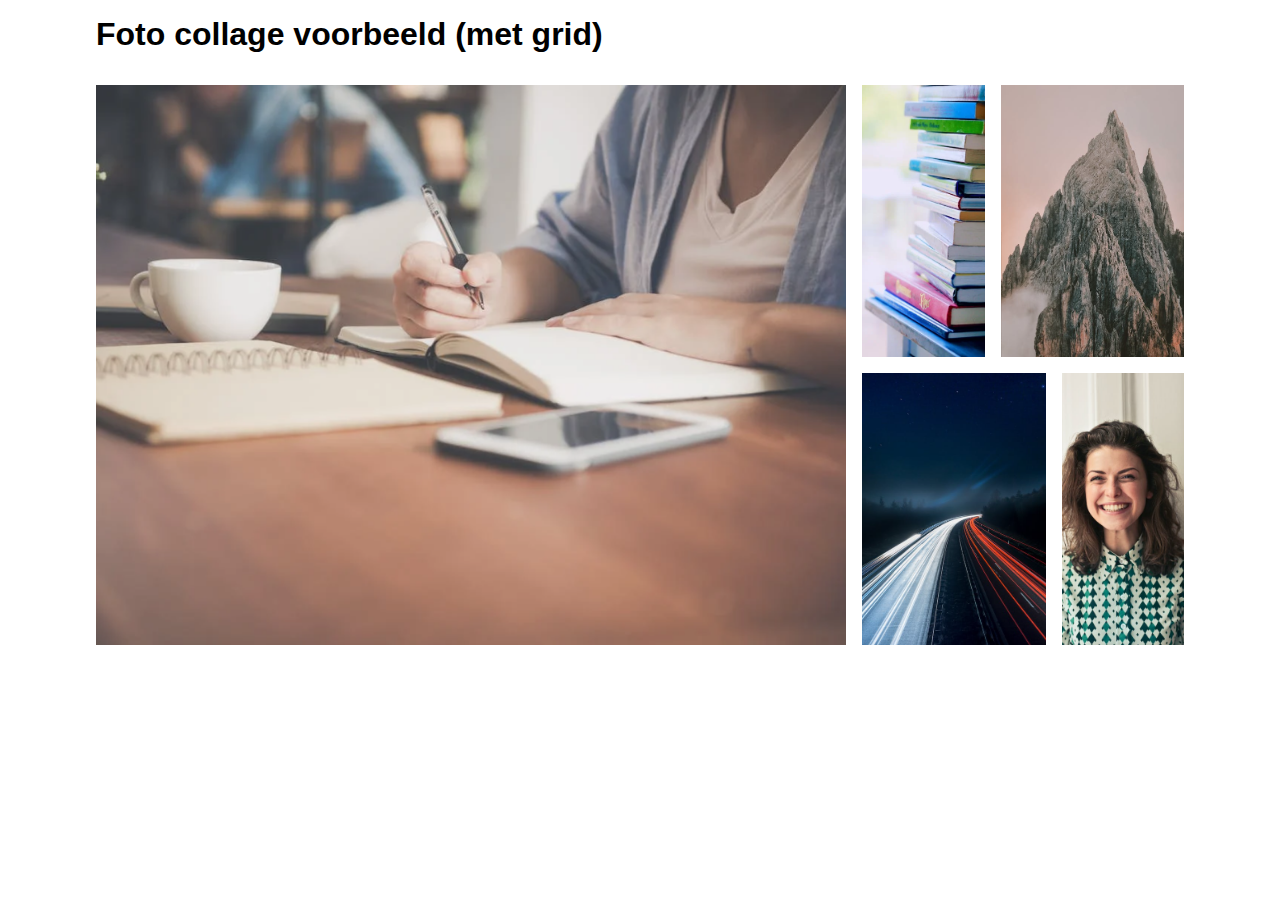
==== index.html @ 40bb7b29 "20240117: first commit" ====
<!DOCTYPE html>
<html lang="en">
<head>
    <meta name="viewport" content="width=device-width, initial-scale=1.0">
    <meta charset="UTF-8">
    <link rel="stylesheet" href="css/main.css">
    <title>Foto collage voorbeeld</title>
</head>
<body>

<div class="container">
    <h1>Foto collage voorbeeld (met grid)</h1>
    <div class="display-grid foto-collage column-gap-1em">
        <div class="foto-container" id="left" aria-label="student" title="Student"></div>
        <div class="display-grid right-container">
            <div class="display-grid top-row column-gap-1em">
                <div id="right-top-left" class="foto-container" aria-label="Books" title="Books"></div>
                <div id="right-top-right" class="foto-container" aria-label="Mountain" title="Mountain"></div>
            </div>
            <div class="display-grid bottom-row column-gap-1em">
                <div id="right-bottom-left" class="foto-container" aria-label="Highway" title="Highway"></div>
                <div id="right-bottom-right" class="foto-container" aria-label="Woman" title="Woman"></div>
            </div>
        </div>
    </div>
</div>
</body>
</html>
---- css/main.css ----
* {
    margin: 0;
    font-family: "Roboto Thin", sans-serif;
}

h1 {
    padding: 0 0 1em 0;
}

.container {
    width: 85%;
    margin: 1em auto;
    min-height: 35em;
}

.display-grid {
    display: grid;
}

.column-gap-1em {
    column-gap: 1em;
}

.foto-collage {
    grid-template-columns: 7fr 3fr;
    min-height: 35em;
}

.right-container {
    row-gap: 1em;
}

.top-row {
    grid-template-columns: 4fr 6fr;
}

.bottom-row {
    grid-template-columns: 6fr 4fr;
}

#left {
    background-image: url("../img/left.png");
    background-size: cover;
}

#right-top-left {
    background-image: url("../img/right-top-left.png");
}

#right-top-right {
    background-image: url("../img/right-top-right.png");
}

#right-bottom-left {
    background-image: url("../img/right-bottom-left.png");
}

#right-bottom-right {
    background-image: url("../img/right-bottom-right.png");
}

.foto-container {
    background-size: cover;
    background-position: center;
}
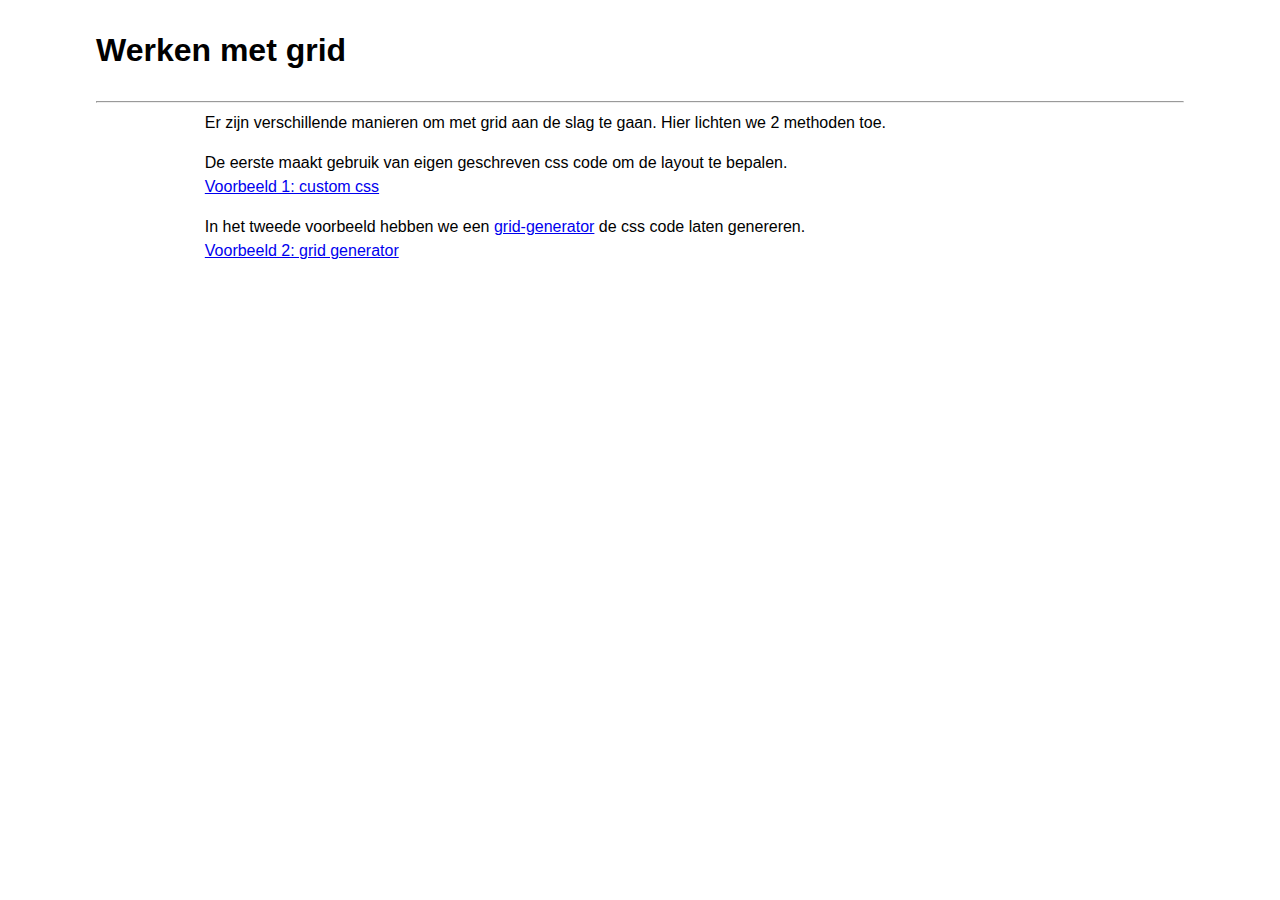
==== commit 243032d3: "20240117: second commit" ====
--- a/index.html
+++ b/index.html
@@ -4,25 +4,27 @@
     <meta name="viewport" content="width=device-width, initial-scale=1.0">
     <meta charset="UTF-8">
     <link rel="stylesheet" href="css/main.css">
-    <title>Foto collage voorbeeld</title>
+    <title>Werken met grid</title>
 </head>
 <body>
-
 <div class="container">
-    <h1>Foto collage voorbeeld (met grid)</h1>
-    <div class="display-grid foto-collage column-gap-1em">
-        <div class="foto-container" id="left" aria-label="student" title="Student"></div>
-        <div class="display-grid right-container">
-            <div class="display-grid top-row column-gap-1em">
-                <div id="right-top-left" class="foto-container" aria-label="Books" title="Books"></div>
-                <div id="right-top-right" class="foto-container" aria-label="Mountain" title="Mountain"></div>
-            </div>
-            <div class="display-grid bottom-row column-gap-1em">
-                <div id="right-bottom-left" class="foto-container" aria-label="Highway" title="Highway"></div>
-                <div id="right-bottom-right" class="foto-container" aria-label="Woman" title="Woman"></div>
-            </div>
-        </div>
-    </div>
+    <h1>Werken met grid</h1>
+    <hr/>
+    <p>
+        Er zijn verschillende manieren om met grid aan de slag te gaan. Hier lichten we
+        2 methoden toe.
+    </p>
+    <p>
+        De eerste maakt gebruik van eigen geschreven css code om de layout
+        te bepalen. <br/>
+        <a href="./just-grid.html">Voorbeeld 1: custom css</a>
+    </p>
+    <p>
+        In het tweede voorbeeld hebben we een
+        <a href="https://cssgrid-generator.netlify.app/" target="_blank">grid-generator</a>
+        de css code laten genereren.<br/>
+        <a href="./generator.html">Voorbeeld 2: grid generator</a>
+    </p>
 </div>
 </body>
 </html>--- a/css/main.css
+++ b/css/main.css
@@ -5,6 +5,16 @@
 
 h1 {
     padding: 0 0 1em 0;
+    margin-top: 1em;
+}
+
+p, li {
+    padding: .5em 10%;
+    line-height: 1.5em;
+}
+
+ul {
+    list-style-type: none;
 }
 
 .container {
@@ -13,34 +23,13 @@
     min-height: 35em;
 }
 
-.display-grid {
-    display: grid;
-}
-
-.column-gap-1em {
-    column-gap: 1em;
-}
-
-.foto-collage {
-    grid-template-columns: 7fr 3fr;
-    min-height: 35em;
-}
-
-.right-container {
-    row-gap: 1em;
-}
-
-.top-row {
-    grid-template-columns: 4fr 6fr;
-}
-
-.bottom-row {
-    grid-template-columns: 6fr 4fr;
+.foto-container {
+    background-size: cover;
+    background-position: center;
 }
 
 #left {
     background-image: url("../img/left.png");
-    background-size: cover;
 }
 
 #right-top-left {
@@ -58,8 +47,3 @@
 #right-bottom-right {
     background-image: url("../img/right-bottom-right.png");
 }
-
-.foto-container {
-    background-size: cover;
-    background-position: center;
-}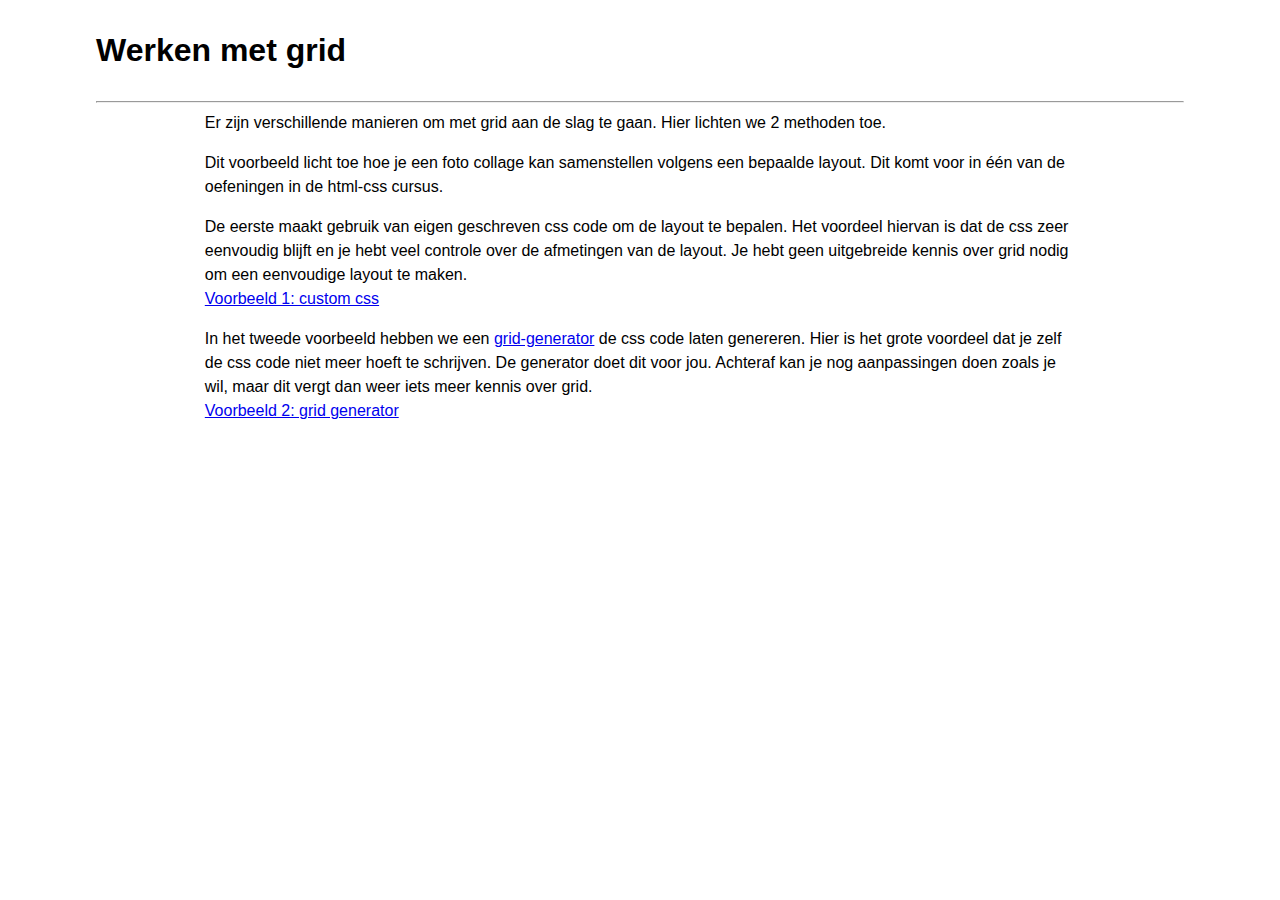
==== commit 3350ff2f: "20240117: third commit" ====
--- a/index.html
+++ b/index.html
@@ -15,14 +15,24 @@
         2 methoden toe.
     </p>
     <p>
+        Dit voorbeeld licht toe hoe je een foto collage kan samenstellen volgens een bepaalde
+        layout. Dit komt voor in één van de oefeningen in de html-css cursus.
+    </p>
+    <p>
         De eerste maakt gebruik van eigen geschreven css code om de layout
-        te bepalen. <br/>
+        te bepalen. Het voordeel hiervan is dat de css zeer eenvoudig blijft en je hebt veel
+        controle over de afmetingen van de layout. Je hebt geen uitgebreide kennis over grid nodig
+        om een eenvoudige layout te maken.
+        <br/>
         <a href="./just-grid.html">Voorbeeld 1: custom css</a>
     </p>
     <p>
         In het tweede voorbeeld hebben we een
         <a href="https://cssgrid-generator.netlify.app/" target="_blank">grid-generator</a>
-        de css code laten genereren.<br/>
+        de css code laten genereren. Hier is het grote voordeel dat je zelf de css code niet meer
+        hoeft te schrijven. De generator doet dit voor jou. Achteraf kan je nog aanpassingen doen
+        zoals je wil, maar dit vergt dan weer iets meer kennis over grid.
+        <br/>
         <a href="./generator.html">Voorbeeld 2: grid generator</a>
     </p>
 </div>
--- a/css/main.css
+++ b/css/main.css
@@ -8,13 +8,18 @@
     margin-top: 1em;
 }
 
-p, li {
+p {
     padding: .5em 10%;
     line-height: 1.5em;
 }
 
-ul {
+nav ul {
     list-style-type: none;
+}
+
+nav ul li {
+    display: inline;
+    padding: .3em 1em;
 }
 
 .container {
